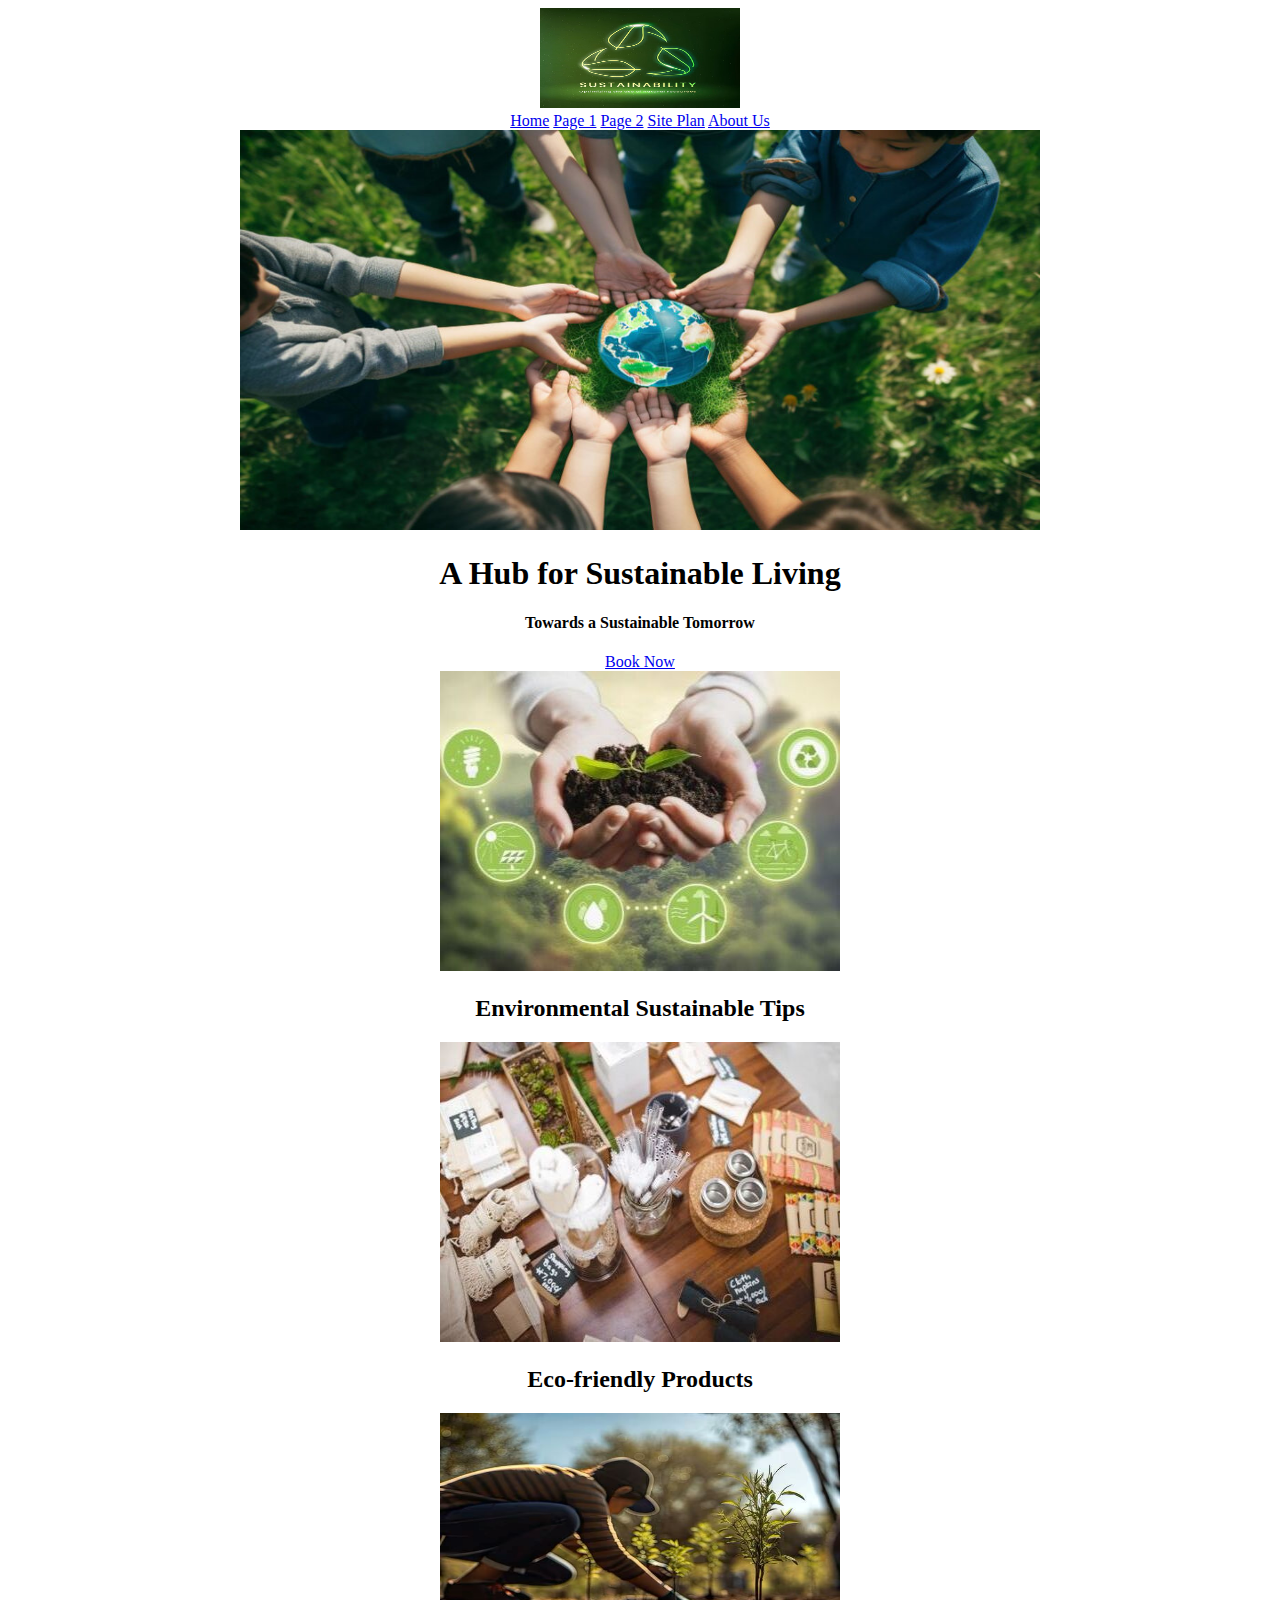
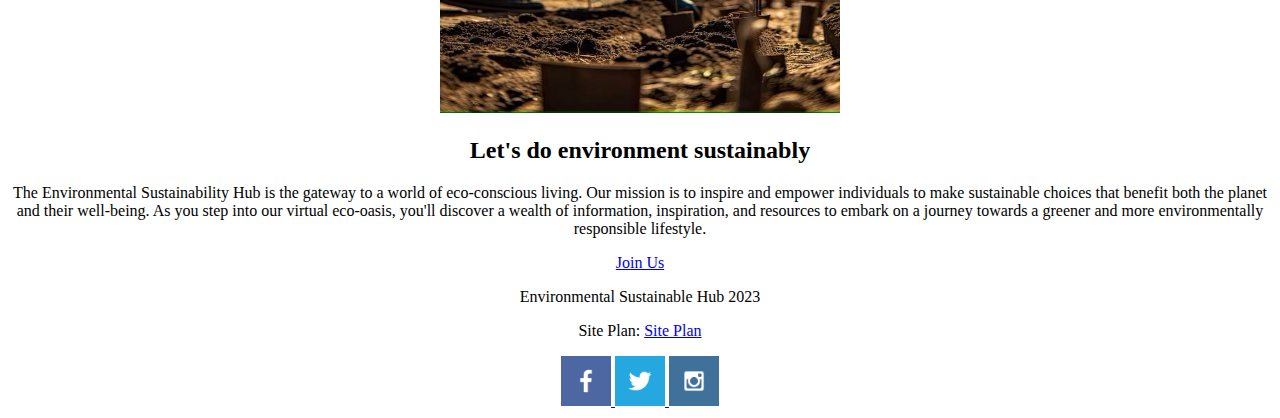
==== index.html @ d7aa3d78 "kn" ====
<!DOCTYPE html>
<html lang="en">
<head>
    <meta charset="UTF-8">
    <meta name="viewport" content="width=device-width, initial-scale=1.0">
    <link rel="stylesheet" href="styles/styles.css">
    <title>Environmental Sustainability Hub</title>
    <base target="_blank">
    <!-- Preloading key resources -->
    <link rel="preload" href="images/logo 1.jpg" as="image">
    <link rel="preload" href="images/envinorment1.jpg" as="image">
    <!-- Link to JavaScript module -->
    <script type="module" src="scripts/main.js" defer></script>
</head>
<body>
    <center>
        <header>
            <a id="logo1" href="index.html">
                <img src="images/logo 1.jpg" alt="Logo" width="200" height="100">
            </a>
            <nav>
                <a href="index.html">Home</a>
                <a href="https://shakeenkumar.github.io/personal/Tips.html">Page 1</a>
                <a href="https://shakeenkumar.github.io/personal/friendly.html">Page 2</a>
                <a href="https://shakeenkumar.github.io/personal-2/site-plan.html">Site Plan</a>
                <a href="https://sunandat.github.io/week-12-web-component-main/">About Us</a>
            </nav>
        </header>
        <div id="hero">
            <div id="hero-box">
                <img id="hero-img" src="images/envinorment1.jpg" alt="Sustainable Living" loading="lazy" width="800" height="400">
            </div>
            <section id="hero-msg">
                <h1 class="home-title">A Hub for Sustainable Living</h1>
                <h4>Towards a Sustainable Tomorrow</h4>
                <div class='button-box'>
                    <a class='book' href="https://sunandat.github.io/wrr-base/contactus.html">Book Now</a>
                </div>
            </section>
        </div>
        <main class="home-grid">
            <section class="sustainable-card">
                <img class="card-img" src="images/sustainable tip.jpg" alt="Sustainable Tips" loading="lazy" width="400" height="300">
                <h2>Environmental Sustainable Tips</h2>
            </section>
            <section class="eco-friendly-card">
                <img class="card-img" src="images/eco friendly.jpg" alt="Eco-friendly" loading="lazy" width="400" height="300">
                <h2>Eco-friendly Products</h2>
            </section>
            <img class="HUB" src="images/HUB.jpg" alt="HUB" loading="lazy" width="400" height="300">
            <section class="msg">
                <h2>Let's do environment sustainably</h2>
                <p>The Environmental Sustainability Hub is the gateway to a world of eco-conscious living. Our mission is to inspire and empower individuals to make sustainable choices that benefit both the planet and their well-being. As you step into our virtual eco-oasis, you'll discover a wealth of information, inspiration, and resources to embark on a journey towards a greener and more environmentally responsible lifestyle.</p>
                <a class='join' href="https://sunandat.github.io/week-12-web-component-main/">Join Us</a>
            </section>
        </main>
        <footer>
            <p>Environmental Sustainable Hub 2023</p>
            <p>Site Plan: <a href="https://shakeenkumar.github.io/personal/site-plan.html">Site Plan</a></p>
            <div class="social">
                <a href="https://facebook.com">
                    <img src="images/facebook.png" alt="Facebook Icon" width="50" height="50">
                </a>
                <a href="https://twitter.com">
                    <img src="images/twitter.png" alt="Twitter Icon" width="50" height="50">
                </a>
                <a href="https://instagram.com">
                    <img src="images/instagram.png" alt="Instagram Icon" width="50" height="50">
                </a>
            </div>
        </footer>
    </center>
</body>
</html>
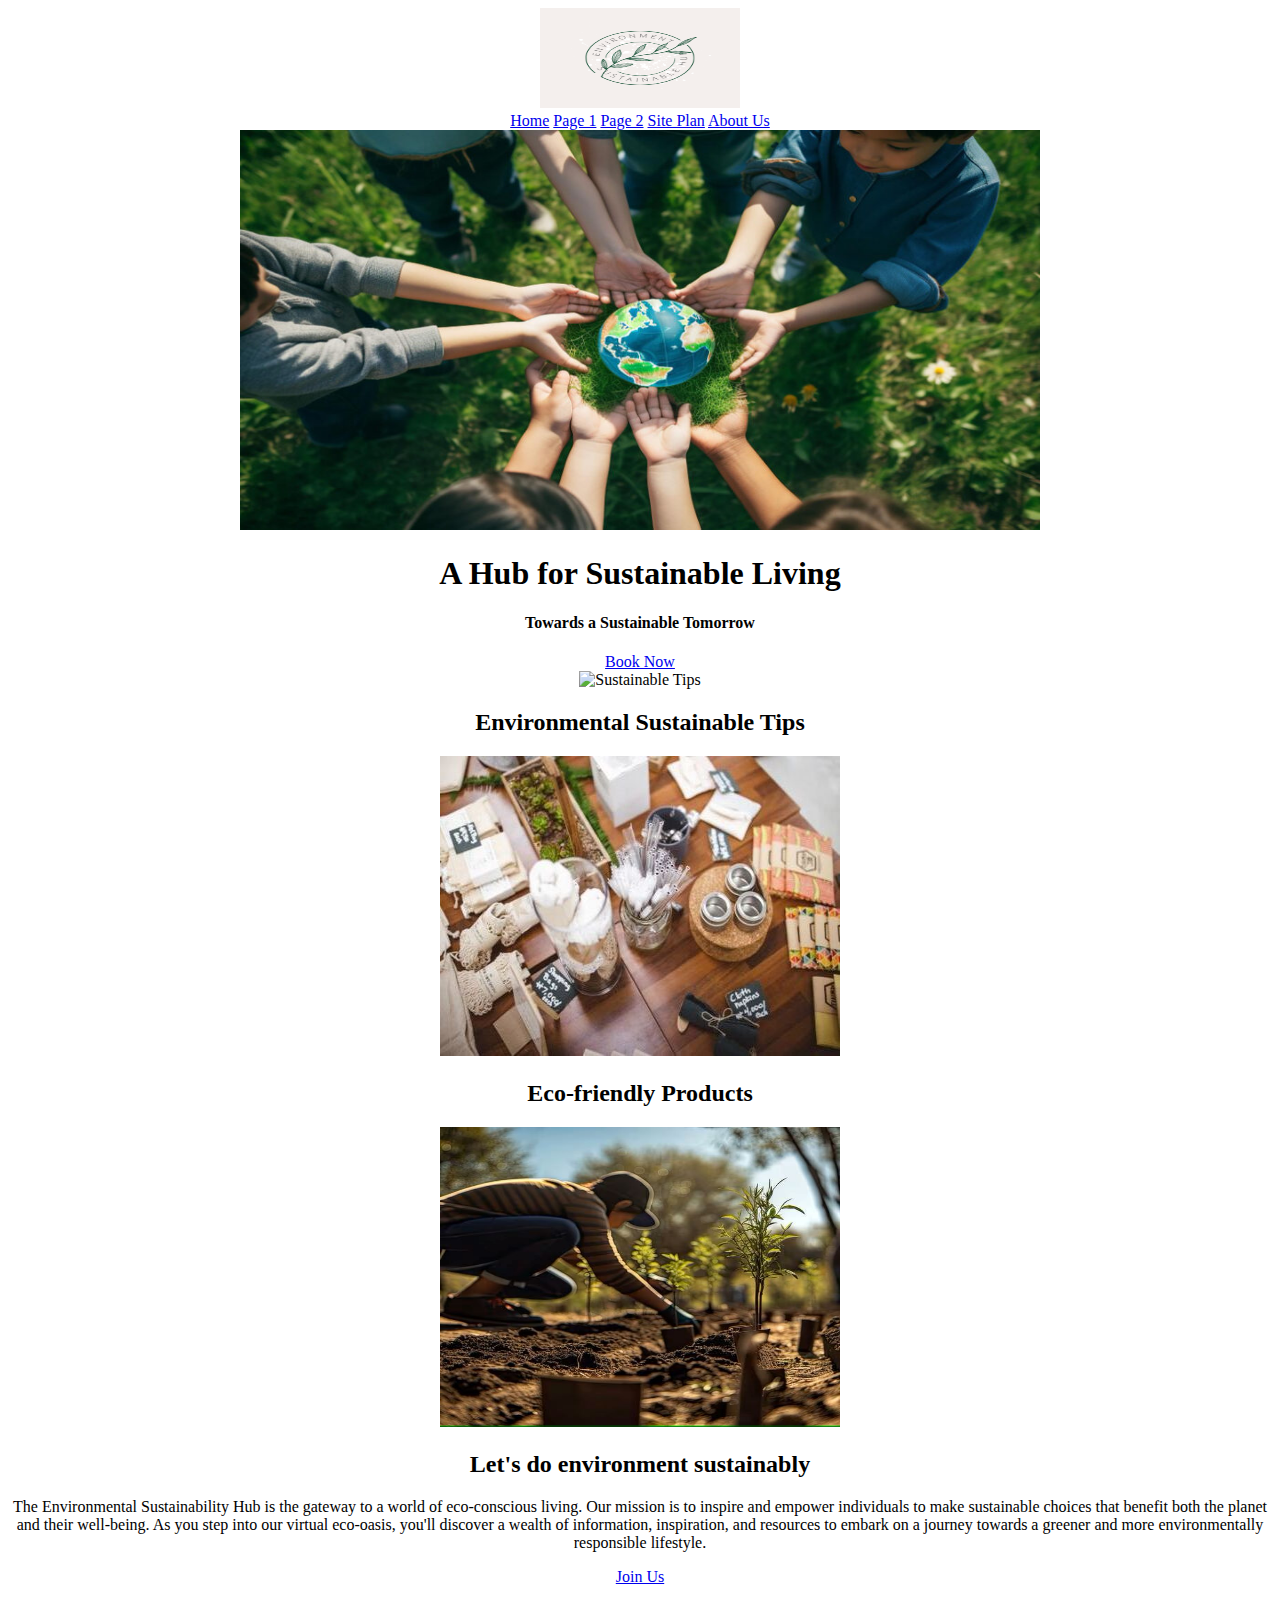
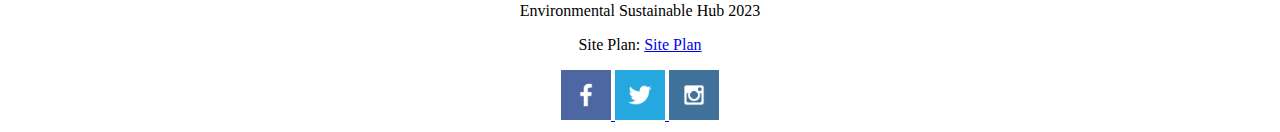
==== commit 3f350e6a: "Update index.html" ====
--- a/index.html
+++ b/index.html
@@ -16,13 +16,13 @@
     <center>
         <header>
             <a id="logo1" href="index.html">
-                <img src="images/logo 1.jpg" alt="Logo" width="200" height="100">
+                <img src="images/logo.png" alt="Logo" width="200" height="100">
             </a>
             <nav>
                 <a href="index.html">Home</a>
-                <a href="https://shakeenkumar.github.io/personal/Tips.html">Page 1</a>
-                <a href="https://shakeenkumar.github.io/personal/friendly.html">Page 2</a>
-                <a href="https://shakeenkumar.github.io/personal-2/site-plan.html">Site Plan</a>
+                <a href="https://skdjalok15.github.io/wdd131/Tips.html">Page 1</a>
+                <a href="https://skdjalok15.github.io/wdd131/friendly.html">Page 2</a>
+                <a href="https://skdjalok15.github.io/wdd131/site-plan.html">Site Plan</a>
                 <a href="https://sunandat.github.io/week-12-web-component-main/">About Us</a>
             </nav>
         </header>
@@ -40,11 +40,11 @@
         </div>
         <main class="home-grid">
             <section class="sustainable-card">
-                <img class="card-img" src="images/sustainable tip.jpg" alt="Sustainable Tips" loading="lazy" width="400" height="300">
+                <img class="card-img" src="images/sustainable-tip.jpg" alt="Sustainable Tips" loading="lazy" width="400" height="300">
                 <h2>Environmental Sustainable Tips</h2>
             </section>
             <section class="eco-friendly-card">
-                <img class="card-img" src="images/eco friendly.jpg" alt="Eco-friendly" loading="lazy" width="400" height="300">
+                <img class="card-img" src="images/eco-friendly.jpg" alt="Eco-friendly" loading="lazy" width="400" height="300">
                 <h2>Eco-friendly Products</h2>
             </section>
             <img class="HUB" src="images/HUB.jpg" alt="HUB" loading="lazy" width="400" height="300">
@@ -56,7 +56,7 @@
         </main>
         <footer>
             <p>Environmental Sustainable Hub 2023</p>
-            <p>Site Plan: <a href="https://shakeenkumar.github.io/personal/site-plan.html">Site Plan</a></p>
+            <p>Site Plan: <a href="https://skdjalok15.github.io/wdd131/site-plan.html">Site Plan</a></p>
             <div class="social">
                 <a href="https://facebook.com">
                     <img src="images/facebook.png" alt="Facebook Icon" width="50" height="50">
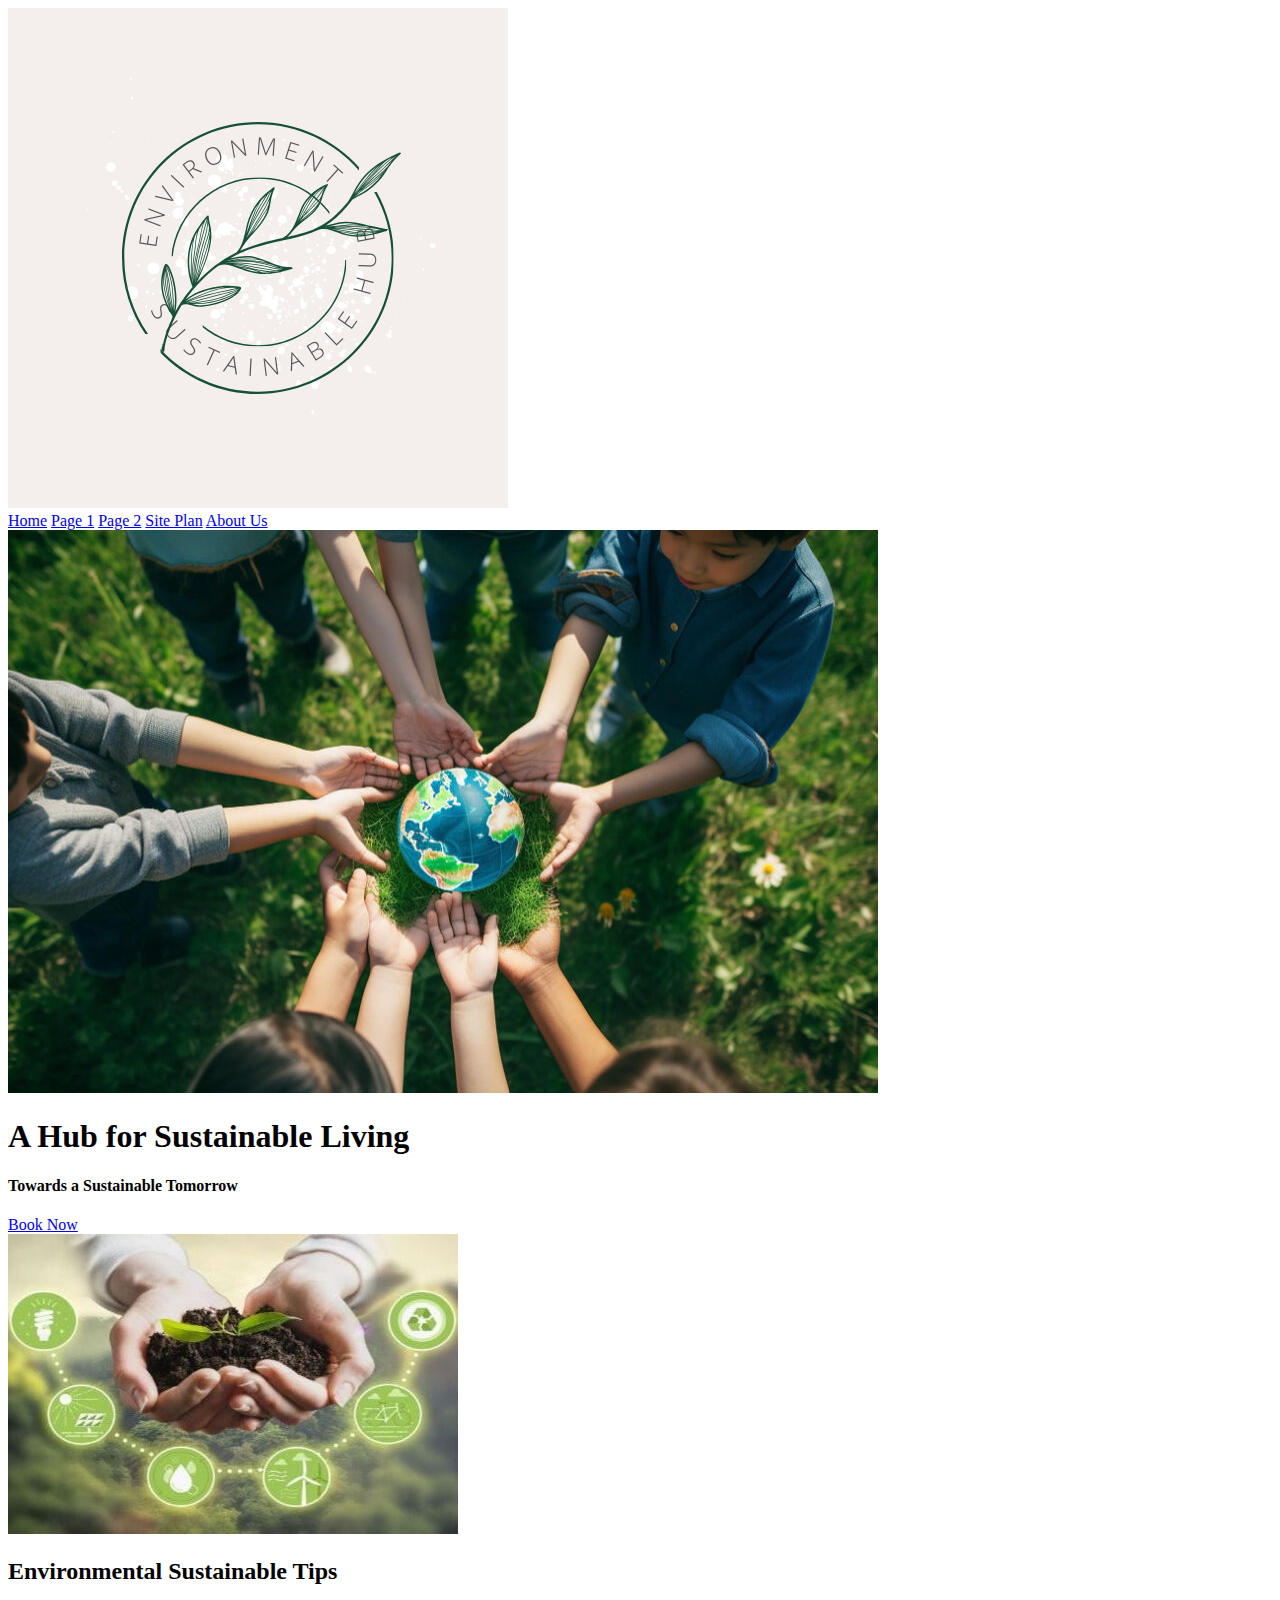
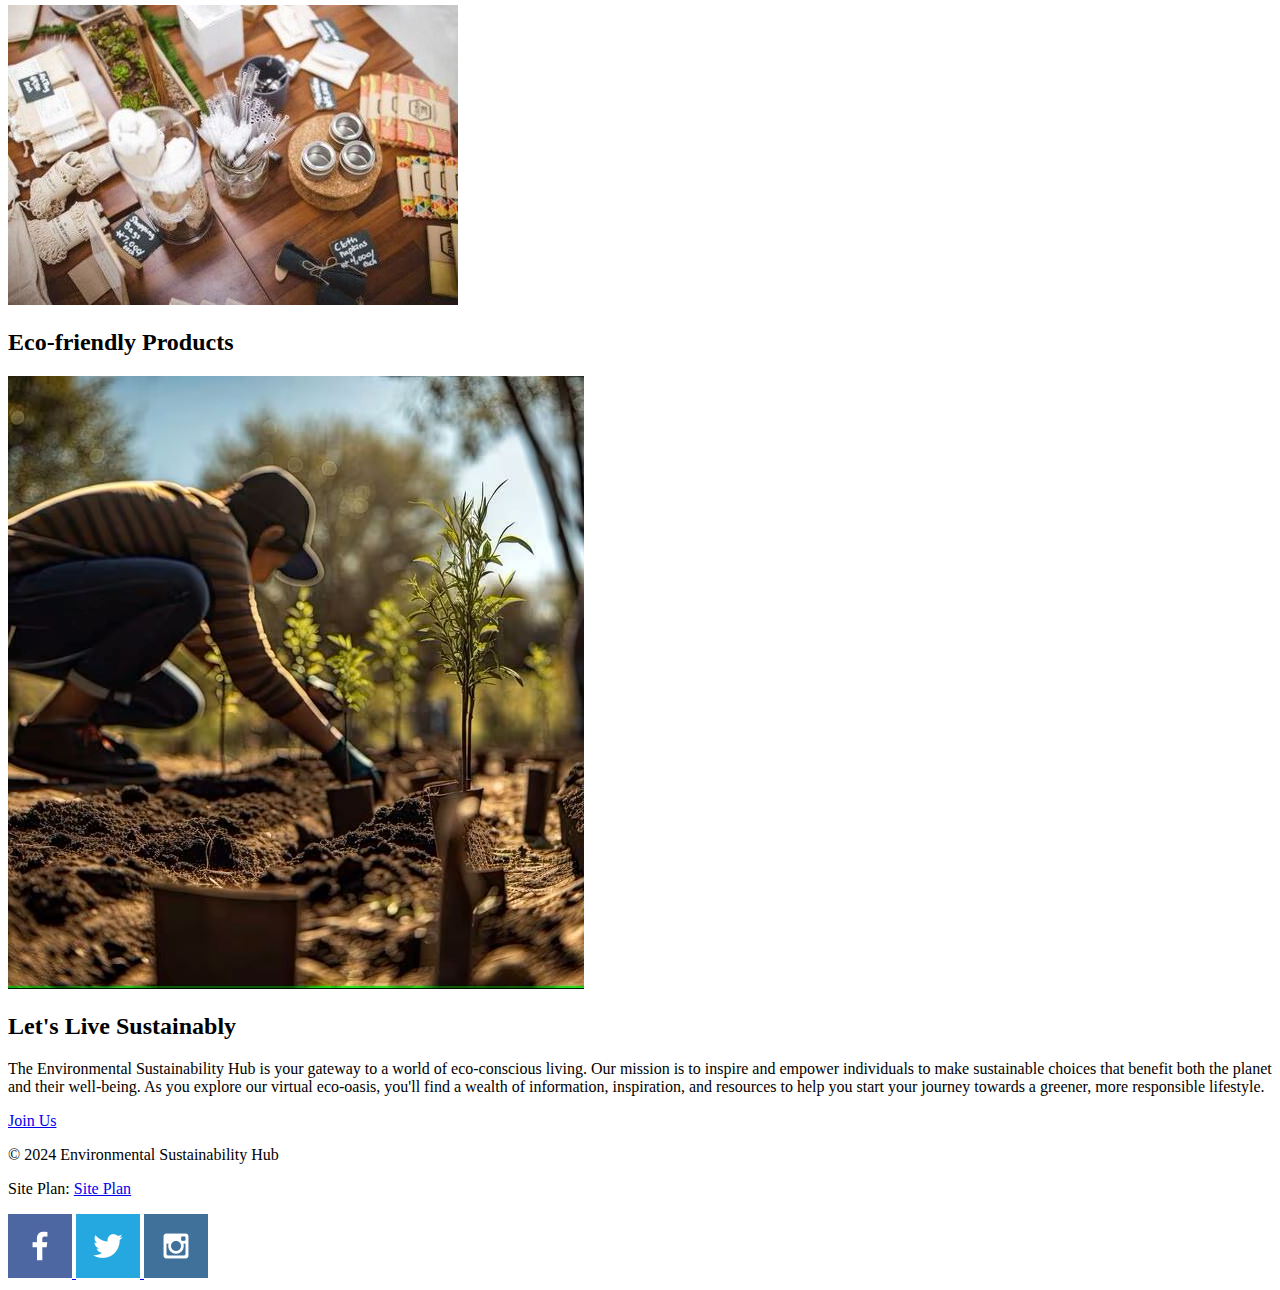
==== commit dcfbc57c: "Add files via upload" ====
--- a/index.html
+++ b/index.html
@@ -1,74 +1,79 @@
 <!DOCTYPE html>
 <html lang="en">
+
 <head>
     <meta charset="UTF-8">
     <meta name="viewport" content="width=device-width, initial-scale=1.0">
     <link rel="stylesheet" href="styles/styles.css">
     <title>Environmental Sustainability Hub</title>
     <base target="_blank">
-    <!-- Preloading key resources -->
-    <link rel="preload" href="images/logo 1.jpg" as="image">
-    <link rel="preload" href="images/envinorment1.jpg" as="image">
-    <!-- Link to JavaScript module -->
-    <script type="module" src="scripts/main.js" defer></script>
 </head>
+
 <body>
-    <center>
-        <header>
-            <a id="logo1" href="index.html">
-                <img src="images/logo.png" alt="Logo" width="200" height="100">
+    <header>
+        <a id="logo1" href="index.html">
+            <img src="images/logo.png" alt="Environmental Sustainability Hub Logo">
+        </a>
+        <nav>
+            <a href="index.html">Home</a>
+            <a href="https://shakeenkumar.github.io/project/tips.html">Page 1</a>
+            <a href="https://shakeenkumar.github.io/project/friendly.html">Page 2</a>
+            <a href="https://shakeenkumar.github.io/project/site-plan.html">Site Plan</a>
+            <a href="https://shakeenkumar.github.io/week-12-web-component/">About Us</a>
+        </nav>
+    </header>
+
+    <!-- Hero Section -->
+    <div id="hero">
+        <div id="hero-box">
+            <img id="hero-img" src="images/envinorment1.jpg" alt="People enjoying white water rafting">
+        </div>
+        <section id="hero-msg">
+            <h1 class="home-title">A Hub for Sustainable Living</h1>
+            <h4>Towards a Sustainable Tomorrow</h4>
+            <div class='button-box'>
+                <a class='book' href="https://shakeenkumar.github.io/wrr/contactus.html">Book Now</a>
+            </div>
+        </section>
+    </div>
+
+    <!-- Main Content -->
+    <main class="home-grid">
+        <section class="sustainable-card">
+            <img class="card-img" src="images/sustainable tip.jpg" alt="Environmental sustainability tips">
+            <h2>Environmental Sustainable Tips</h2>
+        </section>
+        <section class="eco-friendly-card">
+            <img class="card-img" src="images/eco friendly.jpg" alt="Eco-friendly products">
+            <h2>Eco-friendly Products</h2>
+        </section>
+        <img class="HUB" src="images/HUB.jpg" alt="HUB">
+        <section class="msg">
+            <h2>Let's Live Sustainably</h2>
+            <p>The Environmental Sustainability Hub is your gateway to a world of eco-conscious living. Our mission is to inspire and empower individuals to make sustainable choices that benefit both the planet and their well-being. As you explore our virtual eco-oasis, you'll find a wealth of information, inspiration, and resources to help you start your journey towards a greener, more responsible lifestyle.</p>
+            <a class='join' href="https://shakeenkumar.github.io/week-12-web-component/">Join Us</a>
+        </section>
+    </main>
+
+    <!-- Footer Section -->
+    <footer>
+        <p>&copy; 2024 Environmental Sustainability Hub</p>
+        <p>Site Plan: <a href="https://shakeenkumar.github.io/project/site-plan.html">Site Plan</a></p>
+        <div class="social">
+            <a href="https://facebook.com">
+                <img src="images/facebook.png" alt="Facebook icon">
             </a>
-            <nav>
-                <a href="index.html">Home</a>
-                <a href="https://skdjalok15.github.io/wdd131/Tips.html">Page 1</a>
-                <a href="https://skdjalok15.github.io/wdd131/friendly.html">Page 2</a>
-                <a href="https://skdjalok15.github.io/wdd131/site-plan.html">Site Plan</a>
-                <a href="https://sunandat.github.io/week-12-web-component-main/">About Us</a>
-            </nav>
-        </header>
-        <div id="hero">
-            <div id="hero-box">
-                <img id="hero-img" src="images/envinorment1.jpg" alt="Sustainable Living" loading="lazy" width="800" height="400">
-            </div>
-            <section id="hero-msg">
-                <h1 class="home-title">A Hub for Sustainable Living</h1>
-                <h4>Towards a Sustainable Tomorrow</h4>
-                <div class='button-box'>
-                    <a class='book' href="https://sunandat.github.io/wrr-base/contactus.html">Book Now</a>
-                </div>
-            </section>
+            <a href="https://twitter.com">
+                <img src="images/twitter.png" alt="Twitter icon">
+            </a>
+            <a href="https://instagram.com">
+                <img src="images/instagram.png" alt="Instagram icon">
+            </a>
         </div>
-        <main class="home-grid">
-            <section class="sustainable-card">
-                <img class="card-img" src="images/sustainable-tip.jpg" alt="Sustainable Tips" loading="lazy" width="400" height="300">
-                <h2>Environmental Sustainable Tips</h2>
-            </section>
-            <section class="eco-friendly-card">
-                <img class="card-img" src="images/eco-friendly.jpg" alt="Eco-friendly" loading="lazy" width="400" height="300">
-                <h2>Eco-friendly Products</h2>
-            </section>
-            <img class="HUB" src="images/HUB.jpg" alt="HUB" loading="lazy" width="400" height="300">
-            <section class="msg">
-                <h2>Let's do environment sustainably</h2>
-                <p>The Environmental Sustainability Hub is the gateway to a world of eco-conscious living. Our mission is to inspire and empower individuals to make sustainable choices that benefit both the planet and their well-being. As you step into our virtual eco-oasis, you'll discover a wealth of information, inspiration, and resources to embark on a journey towards a greener and more environmentally responsible lifestyle.</p>
-                <a class='join' href="https://sunandat.github.io/week-12-web-component-main/">Join Us</a>
-            </section>
-        </main>
-        <footer>
-            <p>Environmental Sustainable Hub 2023</p>
-            <p>Site Plan: <a href="https://skdjalok15.github.io/wdd131/site-plan.html">Site Plan</a></p>
-            <div class="social">
-                <a href="https://facebook.com">
-                    <img src="images/facebook.png" alt="Facebook Icon" width="50" height="50">
-                </a>
-                <a href="https://twitter.com">
-                    <img src="images/twitter.png" alt="Twitter Icon" width="50" height="50">
-                </a>
-                <a href="https://instagram.com">
-                    <img src="images/instagram.png" alt="Instagram Icon" width="50" height="50">
-                </a>
-            </div>
-        </footer>
-    </center>
+    </footer>
+
+    <!-- JS -->
+    <script src="scripts/main.js"></script>
 </body>
+
 </html>
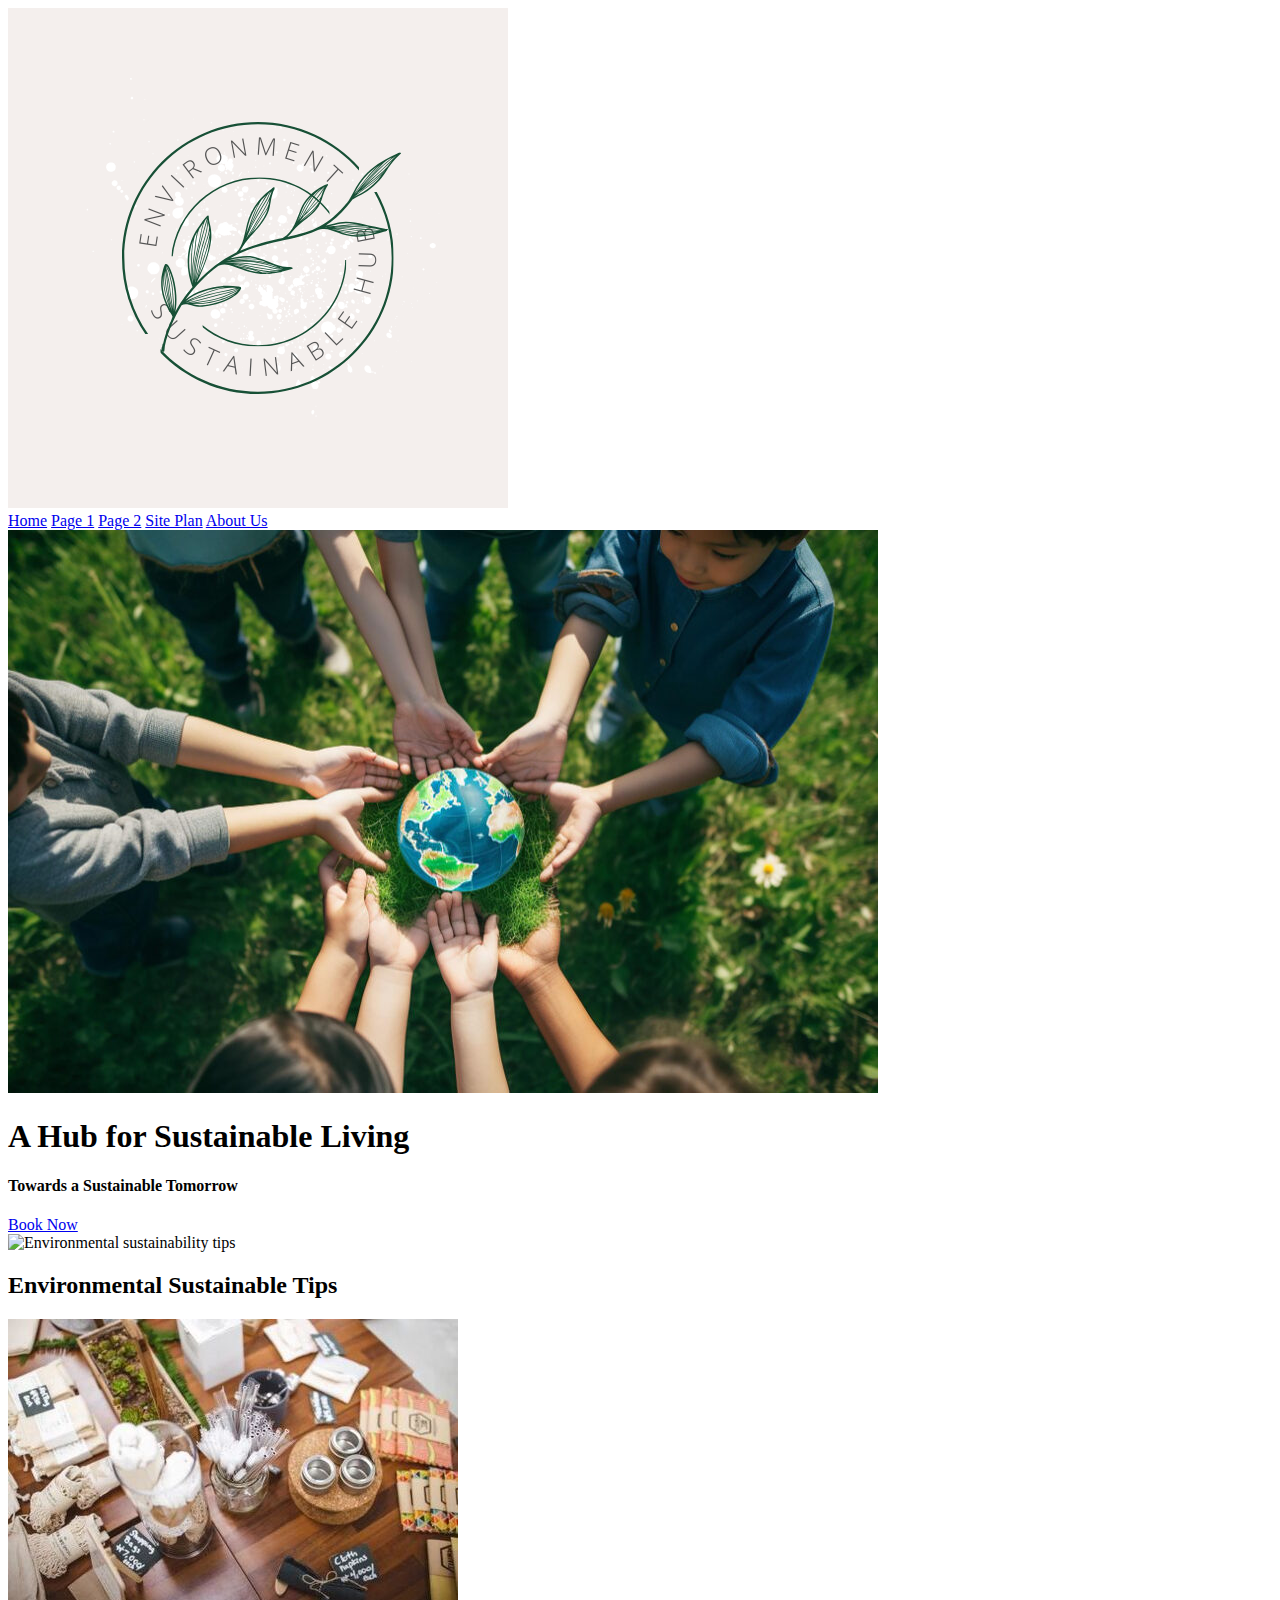
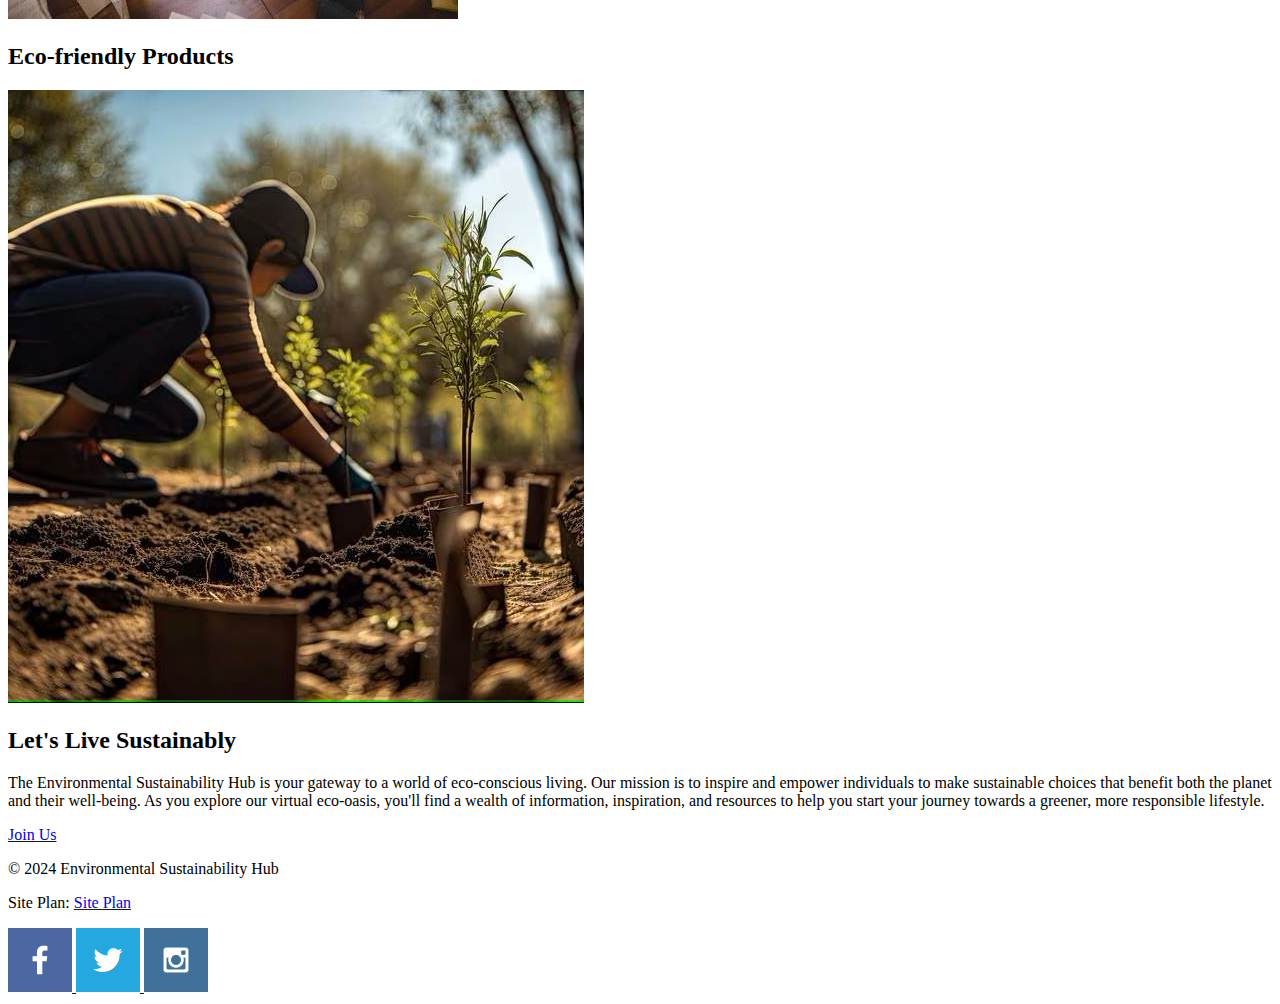
==== commit deebb953: "Update index.html" ====
--- a/index.html
+++ b/index.html
@@ -40,11 +40,11 @@
     <!-- Main Content -->
     <main class="home-grid">
         <section class="sustainable-card">
-            <img class="card-img" src="images/sustainable tip.jpg" alt="Environmental sustainability tips">
+            <img class="card-img" src="images/sustainable-tip.jpg" alt="Environmental sustainability tips">
             <h2>Environmental Sustainable Tips</h2>
         </section>
         <section class="eco-friendly-card">
-            <img class="card-img" src="images/eco friendly.jpg" alt="Eco-friendly products">
+            <img class="card-img" src="images/eco-friendly.jpg" alt="Eco-friendly products">
             <h2>Eco-friendly Products</h2>
         </section>
         <img class="HUB" src="images/HUB.jpg" alt="HUB">
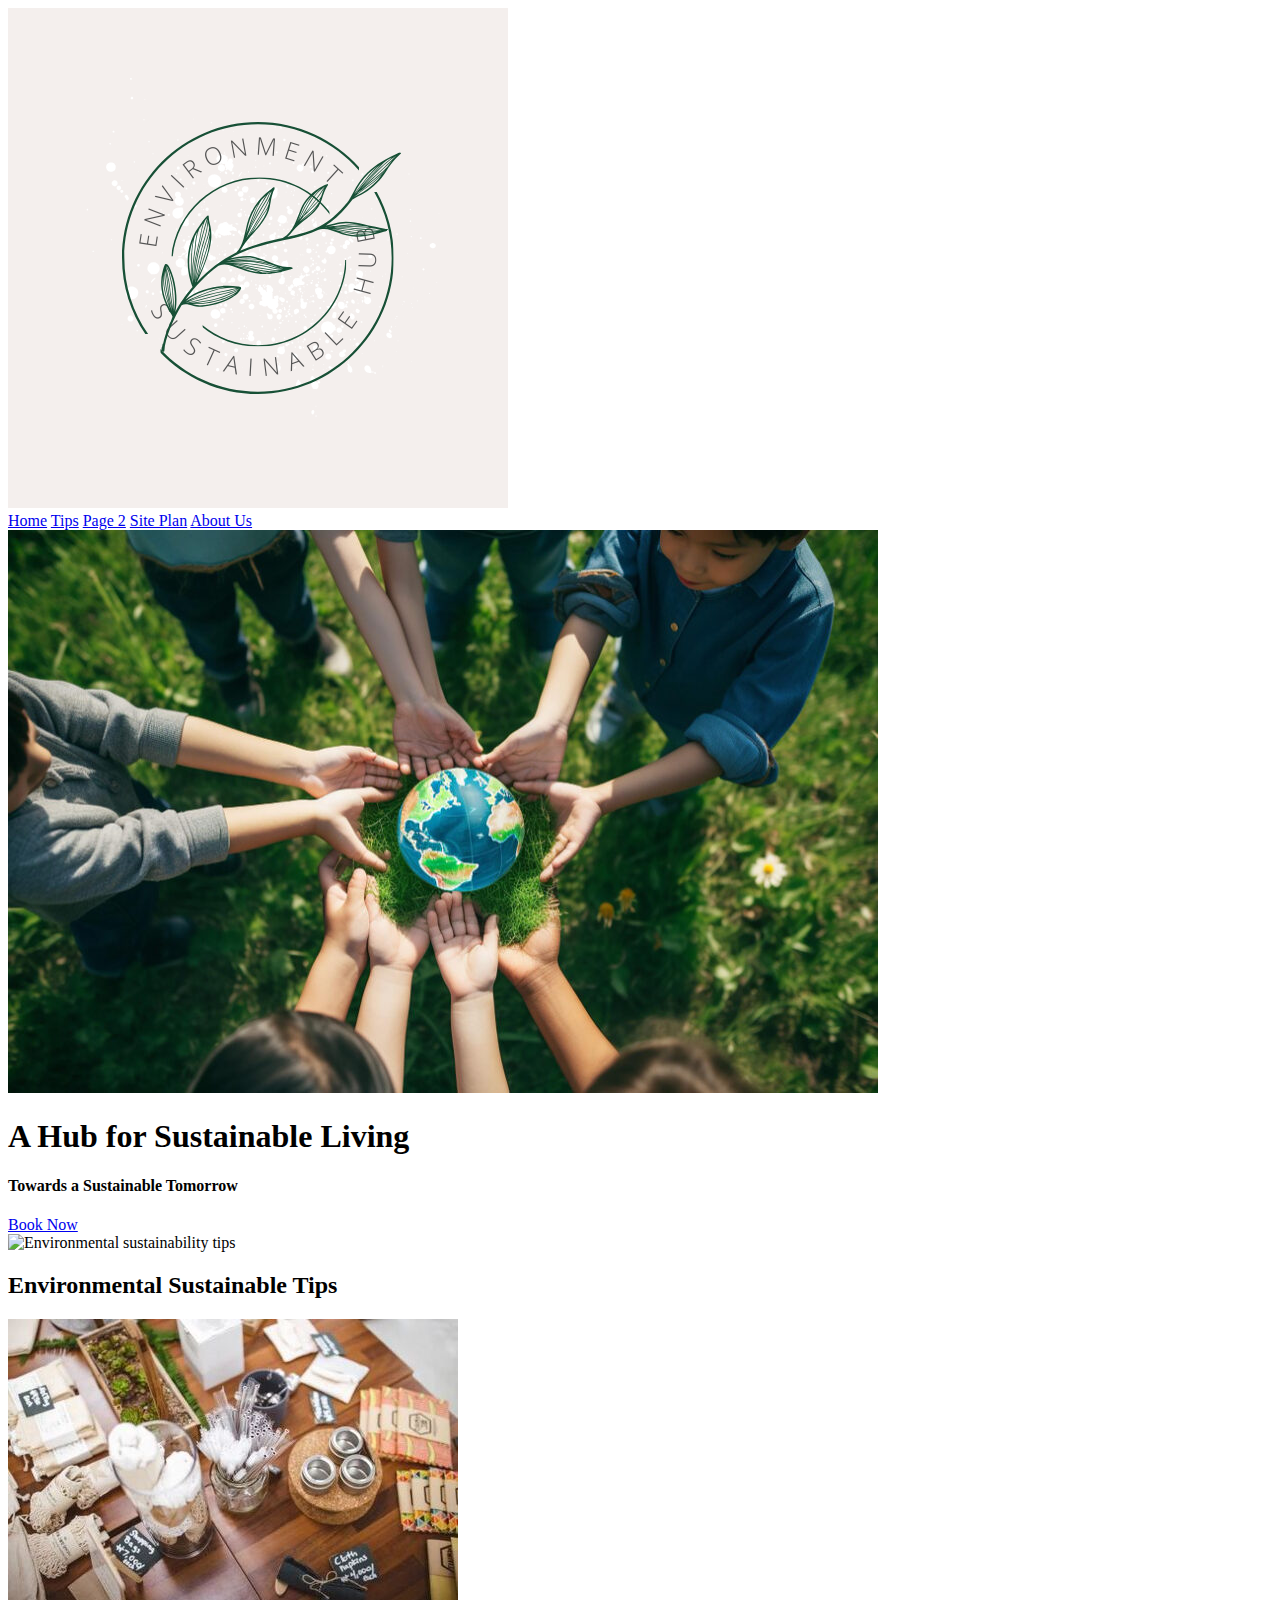
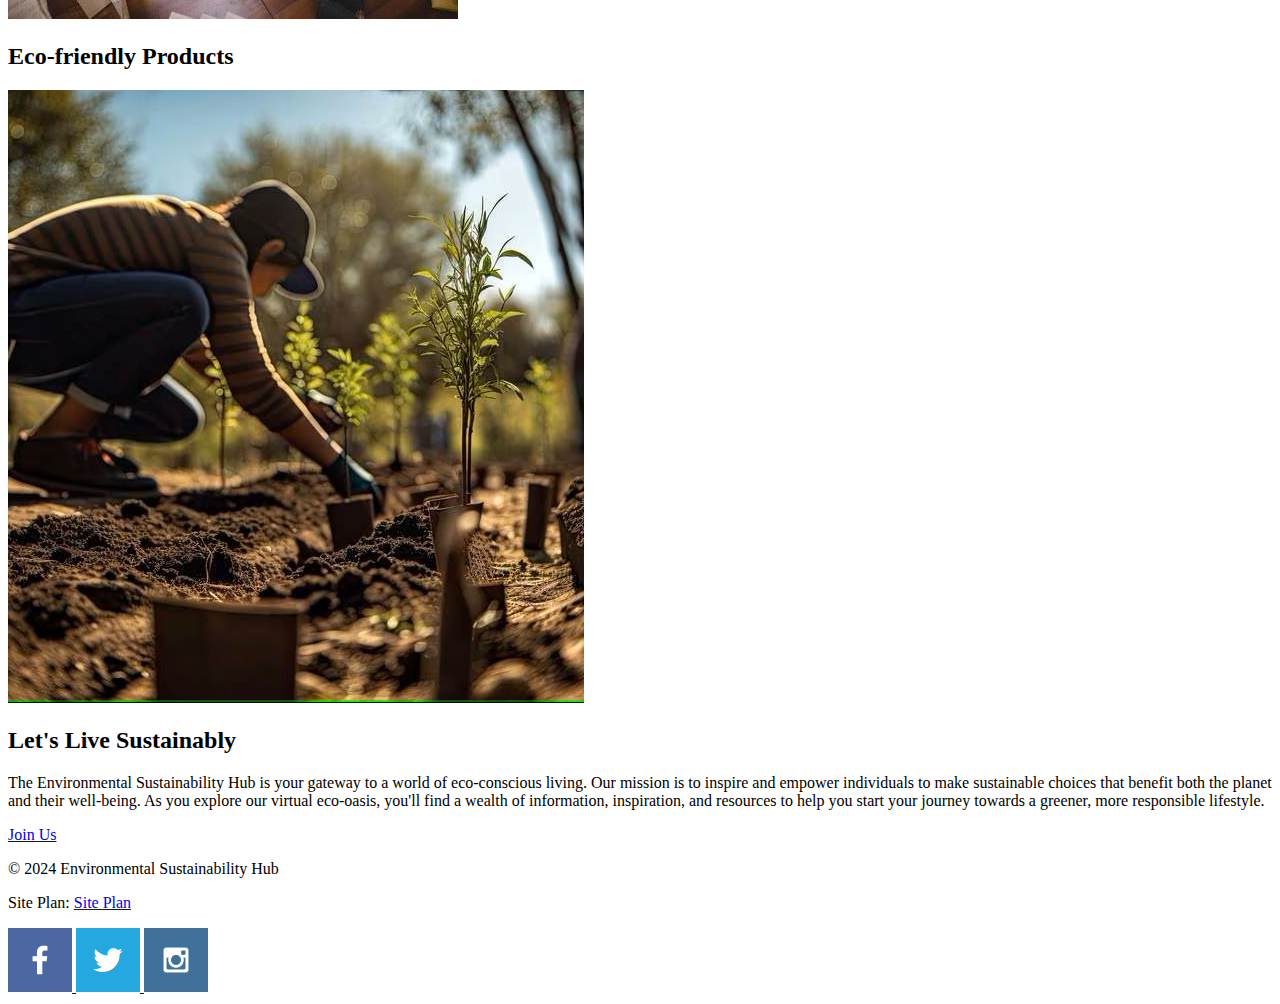
==== commit 2412902e: "Update index.html" ====
--- a/index.html
+++ b/index.html
@@ -16,10 +16,10 @@
         </a>
         <nav>
             <a href="index.html">Home</a>
-            <a href="https://shakeenkumar.github.io/project/tips.html">Page 1</a>
-            <a href="https://shakeenkumar.github.io/project/friendly.html">Page 2</a>
-            <a href="https://shakeenkumar.github.io/project/site-plan.html">Site Plan</a>
-            <a href="https://shakeenkumar.github.io/week-12-web-component/">About Us</a>
+            <a href="https://skdjalok15.github.io/wdd131/tips">Tips</a>
+            <a href="https://skdjalok15.github.io/wdd131/friendly.html">Page 2</a>
+            <a href="https://skdjalok15.github.io/wdd131/site-plan.html">Site Plan</a>
+            <a href="https://sunandat.github.io/week-12-web-component-main/">About Us</a>
         </nav>
     </header>
 
@@ -58,7 +58,7 @@
     <!-- Footer Section -->
     <footer>
         <p>&copy; 2024 Environmental Sustainability Hub</p>
-        <p>Site Plan: <a href="https://shakeenkumar.github.io/project/site-plan.html">Site Plan</a></p>
+        <p>Site Plan: <a href="https://skdjalok15.github.io/wdd131/site-plan.html">Site Plan</a></p>
         <div class="social">
             <a href="https://facebook.com">
                 <img src="images/facebook.png" alt="Facebook icon">
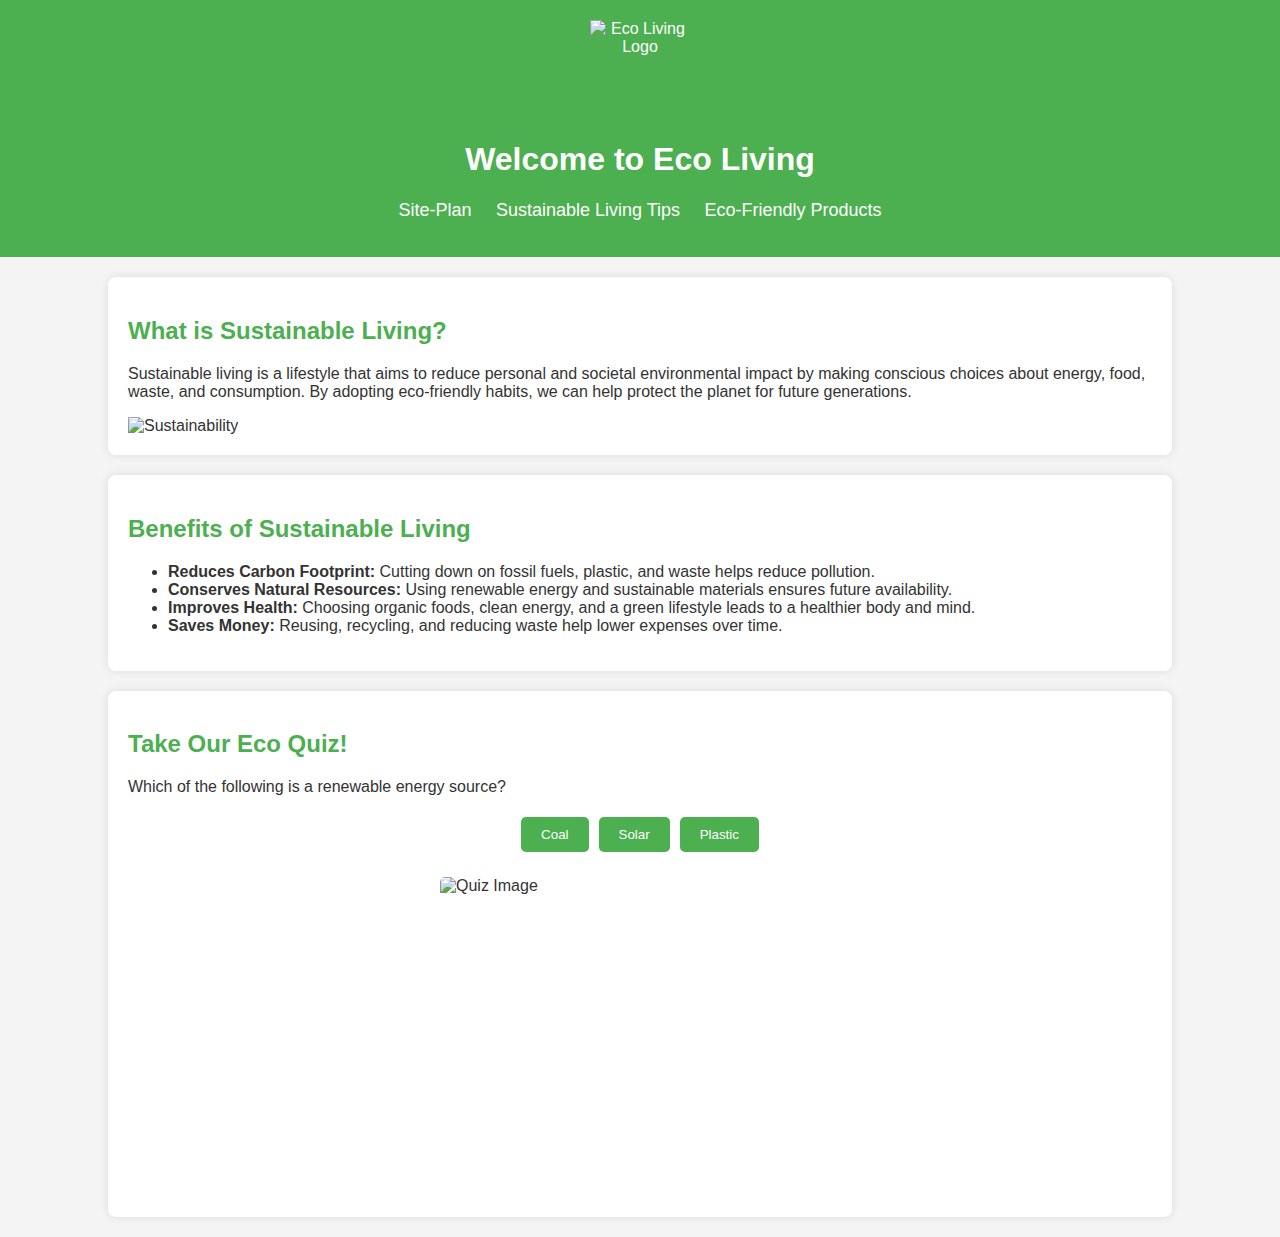
==== commit eeceae0e: "Add files via upload" ====
--- a/index.html
+++ b/index.html
@@ -1,79 +1,55 @@
-<!DOCTYPE html>
-<html lang="en">
-
-<head>
-    <meta charset="UTF-8">
-    <meta name="viewport" content="width=device-width, initial-scale=1.0">
-    <link rel="stylesheet" href="styles/styles.css">
-    <title>Environmental Sustainability Hub</title>
-    <base target="_blank">
-</head>
-
-<body>
-    <header>
-        <a id="logo1" href="index.html">
-            <img src="images/logo.png" alt="Environmental Sustainability Hub Logo">
-        </a>
-        <nav>
-            <a href="index.html">Home</a>
-            <a href="https://skdjalok15.github.io/wdd131/tips">Tips</a>
-            <a href="https://skdjalok15.github.io/wdd131/friendly.html">Page 2</a>
-            <a href="https://skdjalok15.github.io/wdd131/site-plan.html">Site Plan</a>
-            <a href="https://sunandat.github.io/week-12-web-component-main/">About Us</a>
-        </nav>
-    </header>
-
-    <!-- Hero Section -->
-    <div id="hero">
-        <div id="hero-box">
-            <img id="hero-img" src="images/envinorment1.jpg" alt="People enjoying white water rafting">
-        </div>
-        <section id="hero-msg">
-            <h1 class="home-title">A Hub for Sustainable Living</h1>
-            <h4>Towards a Sustainable Tomorrow</h4>
-            <div class='button-box'>
-                <a class='book' href="https://shakeenkumar.github.io/wrr/contactus.html">Book Now</a>
-            </div>
-        </section>
-    </div>
-
-    <!-- Main Content -->
-    <main class="home-grid">
-        <section class="sustainable-card">
-            <img class="card-img" src="images/sustainable-tip.jpg" alt="Environmental sustainability tips">
-            <h2>Environmental Sustainable Tips</h2>
-        </section>
-        <section class="eco-friendly-card">
-            <img class="card-img" src="images/eco-friendly.jpg" alt="Eco-friendly products">
-            <h2>Eco-friendly Products</h2>
-        </section>
-        <img class="HUB" src="images/HUB.jpg" alt="HUB">
-        <section class="msg">
-            <h2>Let's Live Sustainably</h2>
-            <p>The Environmental Sustainability Hub is your gateway to a world of eco-conscious living. Our mission is to inspire and empower individuals to make sustainable choices that benefit both the planet and their well-being. As you explore our virtual eco-oasis, you'll find a wealth of information, inspiration, and resources to help you start your journey towards a greener, more responsible lifestyle.</p>
-            <a class='join' href="https://shakeenkumar.github.io/week-12-web-component/">Join Us</a>
-        </section>
-    </main>
-
-    <!-- Footer Section -->
-    <footer>
-        <p>&copy; 2024 Environmental Sustainability Hub</p>
-        <p>Site Plan: <a href="https://skdjalok15.github.io/wdd131/site-plan.html">Site Plan</a></p>
-        <div class="social">
-            <a href="https://facebook.com">
-                <img src="images/facebook.png" alt="Facebook icon">
-            </a>
-            <a href="https://twitter.com">
-                <img src="images/twitter.png" alt="Twitter icon">
-            </a>
-            <a href="https://instagram.com">
-                <img src="images/instagram.png" alt="Instagram icon">
-            </a>
-        </div>
-    </footer>
-
-    <!-- JS -->
-    <script src="scripts/main.js"></script>
-</body>
-
-</html>
+<!DOCTYPE html>
+<html lang="en">
+<head>
+    <meta charset="UTF-8">
+    <meta name="viewport" content="width=device-width, initial-scale=1.0">
+    <title>Eco Living - Home</title>
+    <link rel="stylesheet" href="styles.css">
+    <script defer src="script.js"></script>
+</head>
+<body>
+    <header>
+        <img src="images/logo.png" alt="Eco Living Logo" class="logo" width="100" height="100">
+        <h1>Welcome to Eco Living</h1>
+        <nav>
+            <ul>
+                <li><a href="index.html">Site-Plan</a></li>
+                <li><a href="tips.html">Sustainable Living Tips</a></li>
+                <li><a href="products.html">Eco-Friendly Products</a></li>
+            </ul>
+        </nav>
+    </header>
+
+    <section class="intro">
+        <h2>What is Sustainable Living?</h2>
+        <p>
+            Sustainable living is a lifestyle that aims to reduce personal and societal environmental impact 
+            by making conscious choices about energy, food, waste, and consumption. 
+            By adopting eco-friendly habits, we can help protect the planet for future generations.
+        </p>
+        <img src="images/sustainability.jpg" alt="Sustainability" width="600" height="400" loading="lazy">
+    </section>
+
+    <section class="benefits">
+        <h2>Benefits of Sustainable Living</h2>
+        <ul>
+            <li><strong>Reduces Carbon Footprint:</strong> Cutting down on fossil fuels, plastic, and waste helps reduce pollution.</li>
+            <li><strong>Conserves Natural Resources:</strong> Using renewable energy and sustainable materials ensures future availability.</li>
+            <li><strong>Improves Health:</strong> Choosing organic foods, clean energy, and a green lifestyle leads to a healthier body and mind.</li>
+            <li><strong>Saves Money:</strong> Reusing, recycling, and reducing waste help lower expenses over time.</li>
+        </ul>
+    </section>
+
+    <section class="quiz-section">
+        <h2>Take Our Eco Quiz!</h2>
+        <p id="question">Loading...</p>
+        <div class="quiz-options">
+            <button id="option1" class="quiz-btn"></button>
+            <button id="option2" class="quiz-btn"></button>
+            <button id="option3" class="quiz-btn"></button>
+        </div>
+        <p id="result"></p>
+        <img id="quiz-image" src="images/quiz-placeholder.jpg" alt="Quiz Image" class="quiz-image" width="400" height="300" loading="lazy">
+    </section>
+</body>
+</html>
--- a/styles.css
+++ b/styles.css
@@ -0,0 +1,92 @@
+/* General Styles */
+body {
+    font-family: Arial, sans-serif;
+    margin: 0;
+    padding: 0;
+    background-color: #f4f4f4;
+    color: #333;
+}
+
+/* Header */
+header {
+    background-color: #4CAF50;
+    color: white;
+    text-align: center;
+    padding: 20px;
+}
+
+.logo {
+    display: block;
+    margin: 0 auto;
+}
+
+/* Navigation */
+nav ul {
+    list-style-type: none;
+    padding: 0;
+}
+
+nav ul li {
+    display: inline;
+    margin: 10px;
+}
+
+nav ul li a {
+    color: white;
+    text-decoration: none;
+    font-size: 18px;
+}
+
+nav ul li a:hover {
+    text-decoration: underline;
+}
+
+/* Sections */
+section {
+    background: white;
+    margin: 20px auto;
+    padding: 20px;
+    border-radius: 8px;
+    box-shadow: 0px 0px 10px rgba(0, 0, 0, 0.1);
+    width: 80%;
+}
+
+h2 {
+    color: #4CAF50;
+}
+
+/* Quiz */
+.quiz-options {
+    display: flex;
+    justify-content: center;
+    margin-top: 15px;
+}
+
+.quiz-btn {
+    background-color: #4CAF50;
+    color: white;
+    border: none;
+    padding: 10px 20px;
+    margin: 5px;
+    cursor: pointer;
+    border-radius: 5px;
+    transition: 0.3s;
+}
+
+.quiz-btn:hover {
+    background-color: #45a049;
+}
+
+#result {
+    font-size: 18px;
+    font-weight: bold;
+    margin-top: 15px;
+    text-align: center;
+}
+
+/* Quiz Image */
+.quiz-image {
+    display: block;
+    margin: 20px auto;
+    border-radius: 5px;
+}
